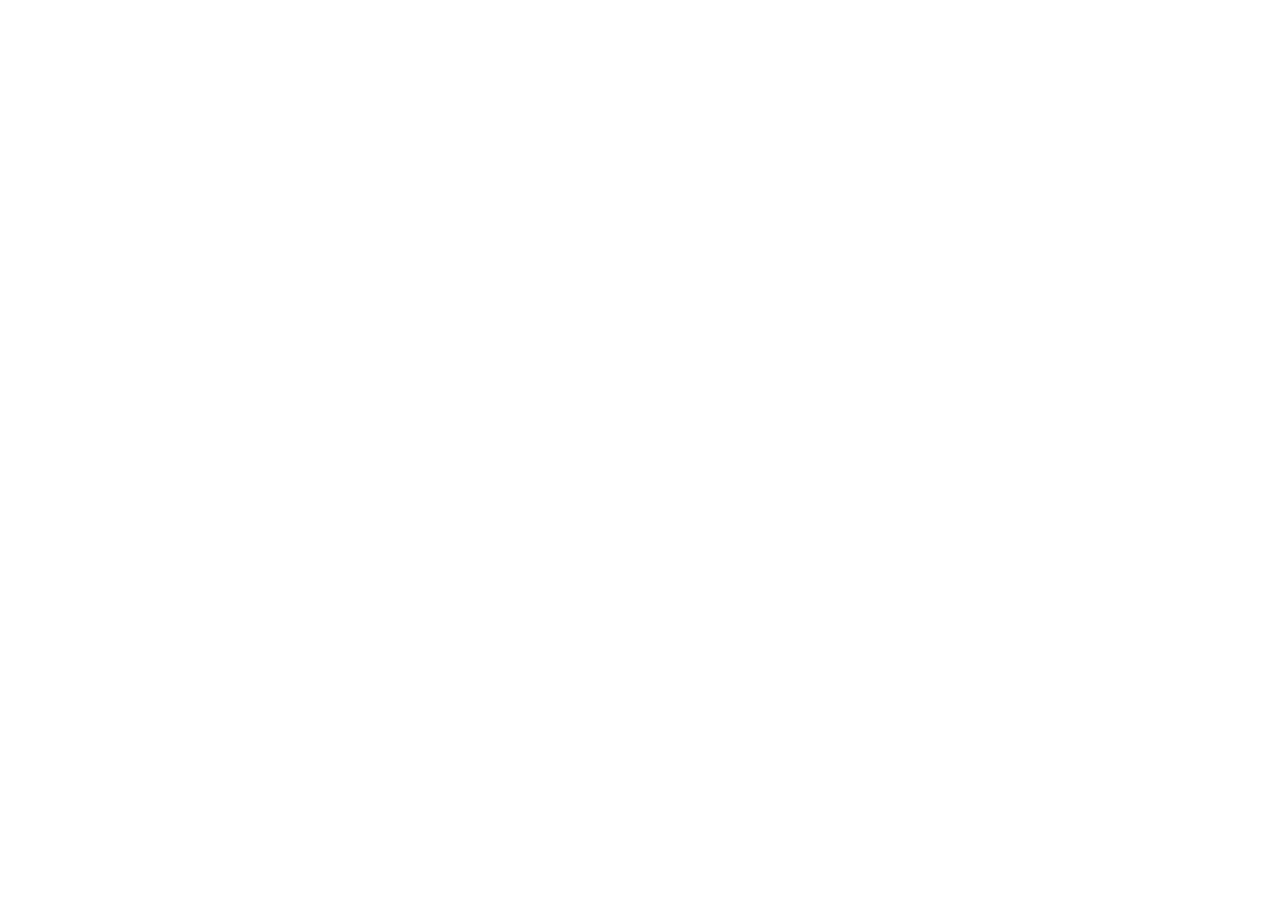
==== s1-2/test1.html @ ba7a62f8 "initial commit" ====
<!DOCTYPE html>
<html lang="en">
<head>
    <meta charset="UTF-8">
    <meta http-equiv="X-UA-Compatible" content="IE=edge">
    <meta name="viewport" content="width=device-width, initial-scale=1.0">
    <title>Document</title>
</head>
<body>
    

    
</body>
</html>
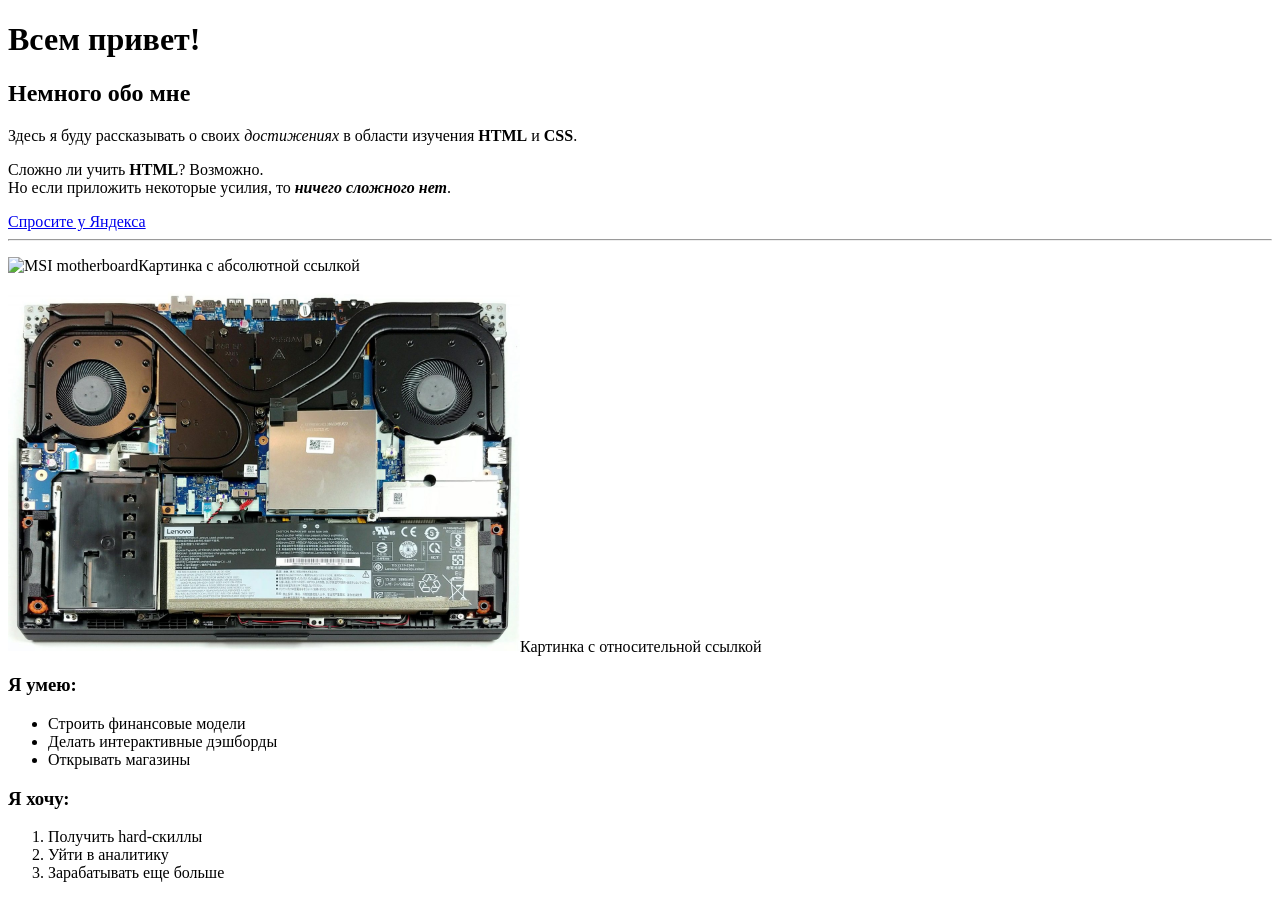
==== commit 11251e60: "in progress" ====
--- a/s1-2/test1.html
+++ b/s1-2/test1.html
@@ -1,14 +1,34 @@
 <!DOCTYPE html>
-<html lang="en">
+<html lang="ru">
 <head>
     <meta charset="UTF-8">
     <meta http-equiv="X-UA-Compatible" content="IE=edge">
     <meta name="viewport" content="width=device-width, initial-scale=1.0">
-    <title>Document</title>
+    <title>Моя веб-страница</title>
 </head>
 <body>
-    
+    <h1>Всем привет!</h1>
+    <p></p>
+    <h2>Немного обо мне</h2>
+    <p></p>
+    <p>Здесь я буду рассказывать о своих <i>достижениях</i> в области изучения <b>HTML</b> и <b>CSS</b>.</p>
+    <p>Сложно ли учить <b>HTML</b>? Возможно.<br>Но если приложить некоторые усилия, то <b><i>ничего сложного нет</i></b>.</p>
+    <a href="https://ya.ru" target="_blank">Спросите у Яндекса</a>
+    <hr>
+    <p><img width="512" src="https://www.notebookcheck.net/fileadmin/_processed_/4/f/csm_MG_9769_2c0c9a5741.jpg" alt="MSI motherboard">Картинка с абсолютной ссылкой</p>
+    <p><img width="512" src="img-src\legion_5.jpg" alt="Lenovo Legion motherboard">Картинка с относительной ссылкой</p>
+    <h3>Я умею:</h3>
+    <ul>
+        <li>Строить финансовые модели</li>
+        <li>Делать интерактивные дэшборды</li>
+        <li>Открывать магазины</li>
+    </ul>
+    <h3>Я хочу:</h3>
+    <ol>
+        <li>Получить hard-скиллы</li>
+        <li>Уйти в аналитику</li>
+        <li>Зарабатывать еще больше</li>
+    </ol>
 
-    
 </body>
 </html>
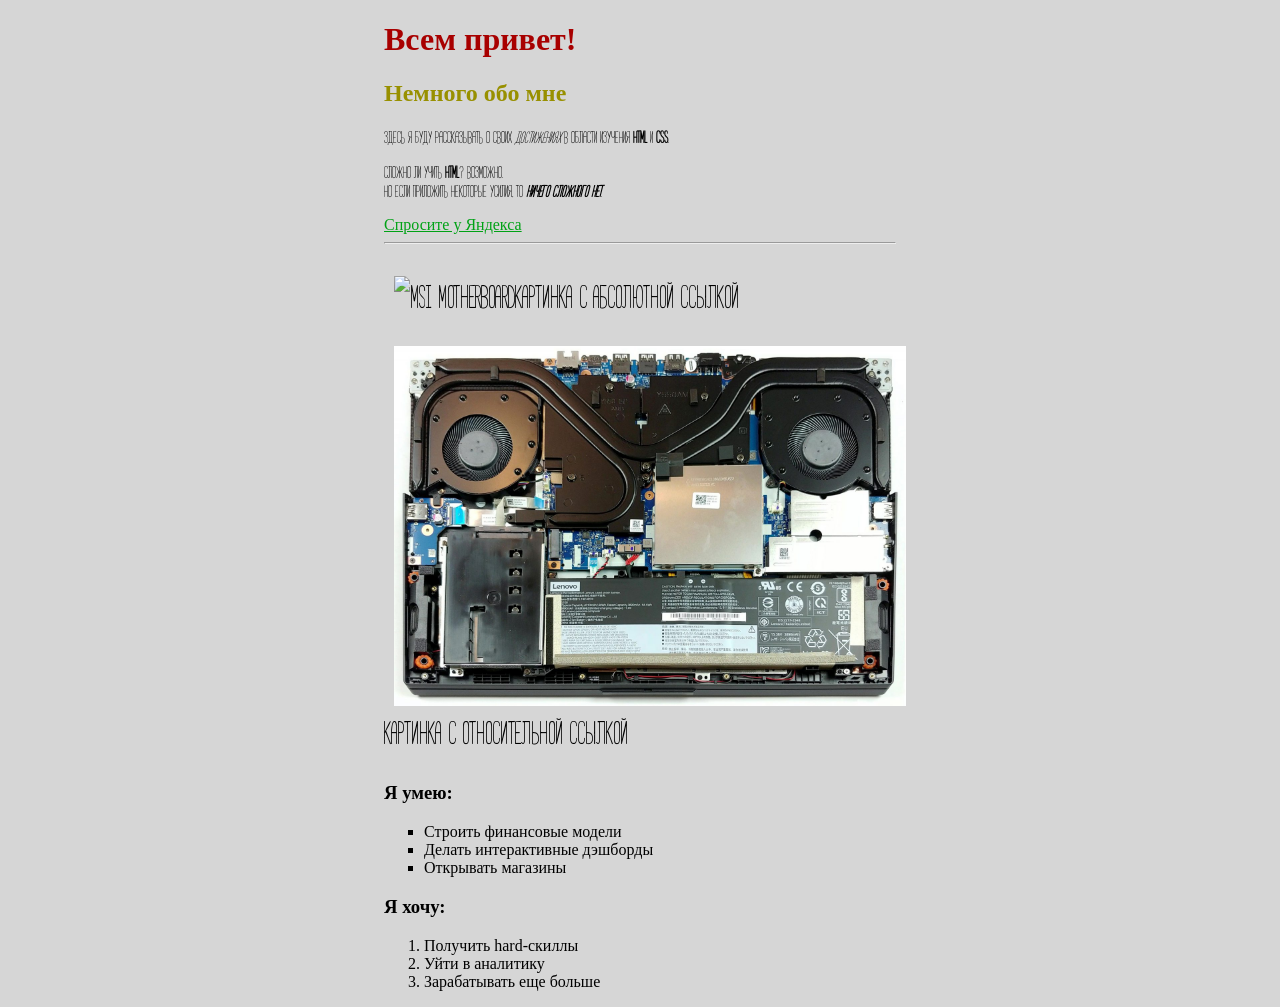
==== commit b22f3be4: "seminar 2 done" ====
--- a/s1-2/test1.html
+++ b/s1-2/test1.html
@@ -5,30 +5,33 @@
     <meta http-equiv="X-UA-Compatible" content="IE=edge">
     <meta name="viewport" content="width=device-width, initial-scale=1.0">
     <title>Моя веб-страница</title>
+    <link rel="stylesheet" href="styles1.css">
 </head>
+
 <body>
-    <h1>Всем привет!</h1>
-    <p></p>
-    <h2>Немного обо мне</h2>
-    <p></p>
-    <p>Здесь я буду рассказывать о своих <i>достижениях</i> в области изучения <b>HTML</b> и <b>CSS</b>.</p>
-    <p>Сложно ли учить <b>HTML</b>? Возможно.<br>Но если приложить некоторые усилия, то <b><i>ничего сложного нет</i></b>.</p>
-    <a href="https://ya.ru" target="_blank">Спросите у Яндекса</a>
-    <hr>
-    <p><img width="512" src="https://www.notebookcheck.net/fileadmin/_processed_/4/f/csm_MG_9769_2c0c9a5741.jpg" alt="MSI motherboard">Картинка с абсолютной ссылкой</p>
-    <p><img width="512" src="img-src\legion_5.jpg" alt="Lenovo Legion motherboard">Картинка с относительной ссылкой</p>
-    <h3>Я умею:</h3>
-    <ul>
-        <li>Строить финансовые модели</li>
-        <li>Делать интерактивные дэшборды</li>
-        <li>Открывать магазины</li>
-    </ul>
-    <h3>Я хочу:</h3>
-    <ol>
-        <li>Получить hard-скиллы</li>
-        <li>Уйти в аналитику</li>
-        <li>Зарабатывать еще больше</li>
-    </ol>
-
+    <div class="content">
+        <h1>Всем привет!</h1>
+        <p></p>
+        <h2>Немного обо мне</h2>
+        <p></p>
+        <p>Здесь я буду рассказывать о своих <i>достижениях</i> в области изучения <b>HTML</b> и <b>CSS</b>.</p>
+        <p>Сложно ли учить <b>HTML</b>? Возможно.<br>Но если приложить некоторые усилия, то <b><i>ничего сложного нет</i></b>.</p>
+        <a href="https://ya.ru" target="_blank">Спросите у Яндекса</a>
+        <hr>
+        <p class="big_text"><img src="https://www.notebookcheck.net/fileadmin/_processed_/4/f/csm_MG_9769_2c0c9a5741.jpg" alt="MSI motherboard">Картинка с абсолютной ссылкой</p>
+        <p class="big_text"><img src="img-src\legion_5.jpg" alt="Lenovo Legion motherboard">Картинка с относительной ссылкой</p>
+        <h3>Я умею:</h3>
+        <ul>
+            <li>Строить финансовые модели</li>
+            <li>Делать интерактивные дэшборды</li>
+            <li>Открывать магазины</li>
+        </ul>
+        <h3>Я хочу:</h3>
+        <ol>
+            <li>Получить hard-скиллы</li>
+            <li>Уйти в аналитику</li>
+            <li>Зарабатывать еще больше</li>
+        </ol>  
+    </div>
 </body>
 </html>
--- a/s1-2/styles1.css
+++ b/s1-2/styles1.css
@@ -0,0 +1,54 @@
+body {
+    background-color: rgb(214, 214, 214);
+}
+
+h1 {
+    color: #a80000;
+}
+
+h2 {
+    color: #989000;
+    text-shadow: #222222;
+}
+
+a {
+    color: #01a216;
+}
+
+img {
+    width: 512px;
+    margin-left: 10px;
+}
+
+@font-face {
+	font-family: 'Cabana';
+	src: url('fonts/cabana.eot'); /* IE 9 Compatibility Mode */
+	src: url('fonts/cabana.eot?#iefix') format('embedded-opentype'), /* IE < 9 */
+		url('fonts/cabana.woff2') format('woff2'), /* Super Modern Browsers */
+		url('fonts/cabana.woff') format('woff'), /* Firefox >= 3.6, any other modern browser */
+		url('fonts/cabana.ttf') format('truetype'), /* Safari, Android, iOS */
+		url('fonts/cabana.svg#cabana') format('svg'); /* Chrome < 4, Legacy iOS */
+}
+
+p {
+    font-family: 'Cabana', sans-serif;
+    font-stretch: 2rem;
+}
+
+.big_text {
+    font-size: 2rem;
+}
+
+a:hover {
+    box-shadow: inset 200px 0 0 0 #01a216;
+    color: rgb(0, 141, 149)
+}
+
+ul {
+    list-style-type: square;
+}
+
+.content {
+    max-width: 512px;
+    margin:auto
+}
